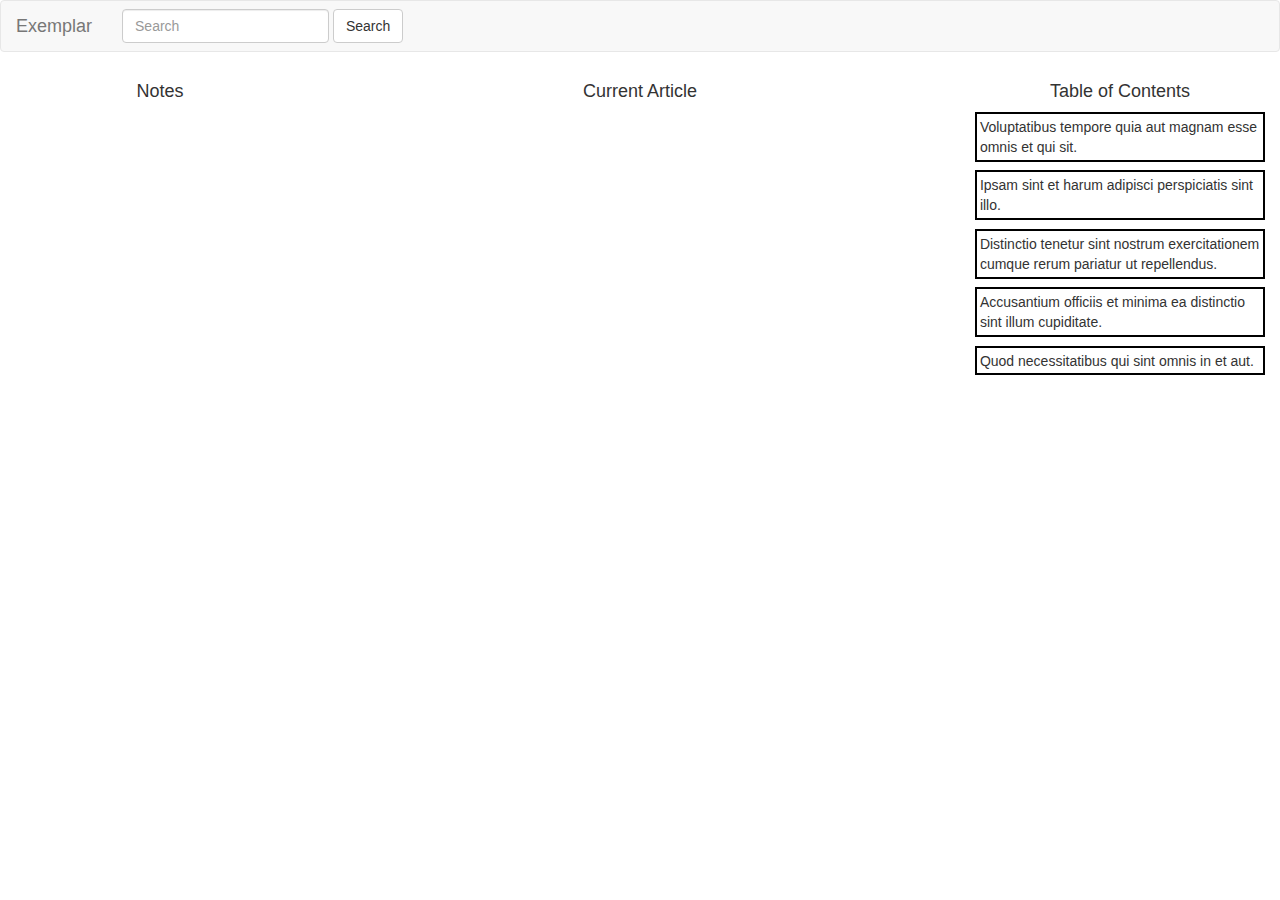
==== index.html @ b188814c "initial front end" ====
<!DOCTYPE html>
<html>
  <head>
    <meta charset="utf-8">
    <title>My Prowess</title>

    <!-- materialize link -->
    <link rel="stylesheet" href="https://maxcdn.bootstrapcdn.com/bootstrap/3.3.7/css/bootstrap.min.css">
    <link rel="stylesheet" href="./assets/css/style.css">

  </head>
  <body>
    <!-- navbar -->
    <nav class="navbar navbar-default">
      <div class="container-fluid">
        <!-- Brand and toggle get grouped for better mobile display -->
        <div class="navbar-header">
          <button type="button" class="navbar-toggle collapsed" data-toggle="collapse" data-target="#bs-example-navbar-collapse-1" aria-expanded="false">
            <span class="sr-only">Toggle navigation</span>
            <span class="icon-bar"></span>
            <span class="icon-bar"></span>
            <span class="icon-bar"></span>
          </button>
          <a class="navbar-brand" href="#">Exemplar</a>
        </div>

        <!-- Collect the nav links, forms, and other content for toggling -->
        <div class="collapse navbar-collapse" id="bs-example-navbar-collapse-1">
          
          <form class="navbar-form navbar-left">
            <div class="form-group">
              <input type="text" class="form-control" placeholder="Search">
            </div>
            <button type="submit" class="btn btn-default">Search</button>
          </form>

        </div><!-- /.navbar-collapse -->
      </div><!-- /.container-fluid -->
    </nav>

    <div class="container-fluid">
      <!-- navbar -->
      <div class="row">
        <div id='notes' class="col-md-3">
          <h4 class='text-center'>Notes</h4>
        </div>

        <div id='article-current' class="col-md-6">
          <h4 class='text-center'>Current Article</h4>
        </div>

        <div id='article-list' class="col-md-3">
          <h4 class='text-center'>Table of Contents</h4>
        </div>
      </div>
    </div><!-- container div -->

    <script
      src="http://code.jquery.com/jquery-2.2.4.min.js"
      integrity="sha256-BbhdlvQf/xTY9gja0Dq3HiwQF8LaCRTXxZKRutelT44="
      crossorigin="anonymous">
    </script>
    <script src="https://maxcdn.bootstrapcdn.com/bootstrap/3.3.7/js/bootstrap.min.js" charset="utf-8"></script>
    <script src="./assets/js/faker.min.js" charset="utf-8"></script>
    <script src="./assets/js/annotator-full.min.js" charset="utf-8"></script>
    <script src="./assets/js/app.js" charset="utf-8"></script>

  </body>
</html>
---- assets/css/style.css ----
#article-list {
  height: 100%;
}

.article-title {
  border: solid 2px black;
  min-height: 10%;
  margin-bottom: 3%;
  padding: 1%;
}

.article-title:hover {
  background-color: rgb(242, 163, 80);
  cursor: hand;
  cursor: pointer;
}
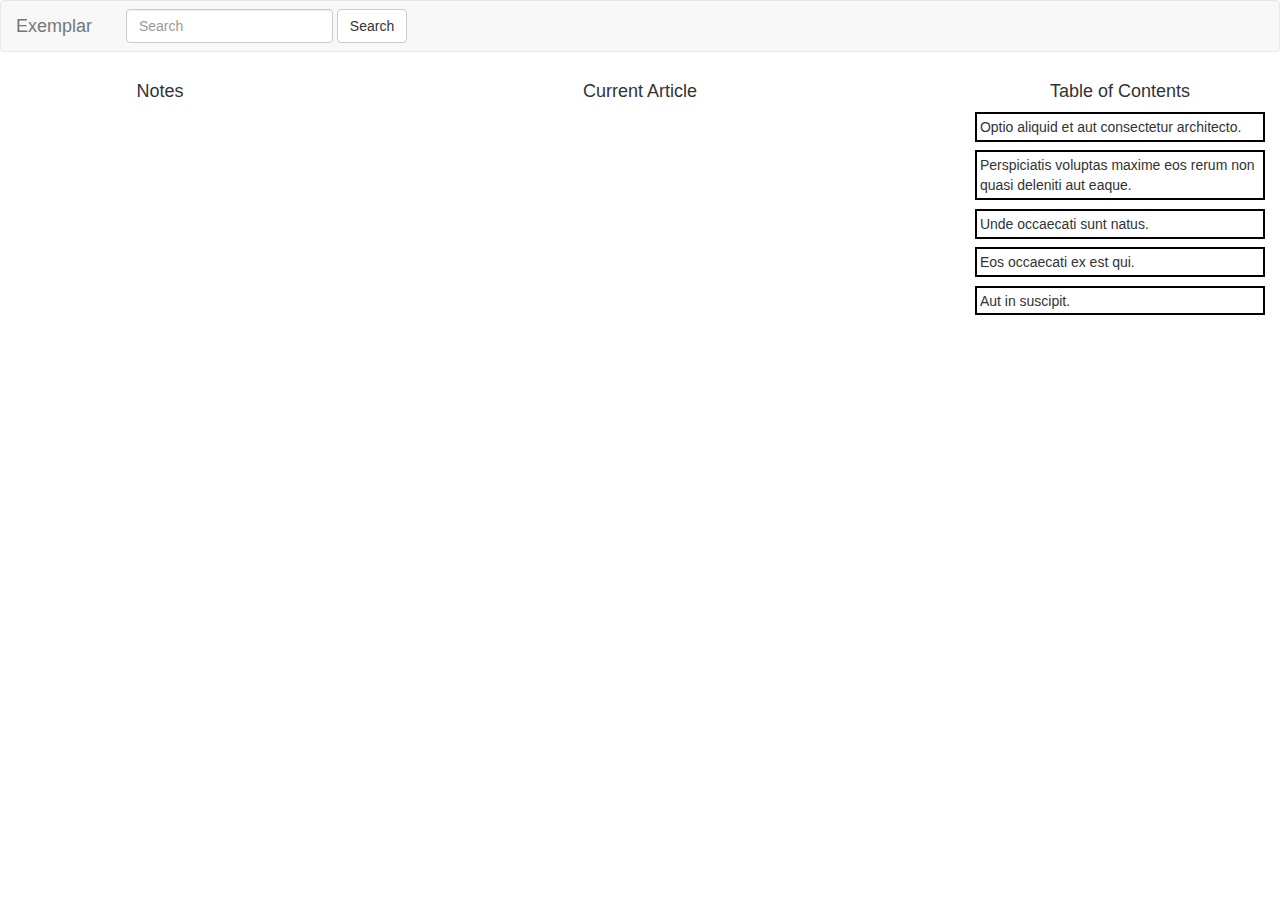
==== commit d4b22a58: "adding youtube updates to files" ====
--- a/index.html
+++ b/index.html
@@ -7,6 +7,9 @@
     <!-- materialize link -->
     <link rel="stylesheet" href="https://maxcdn.bootstrapcdn.com/bootstrap/3.3.7/css/bootstrap.min.css">
     <link rel="stylesheet" href="./assets/css/style.css">
+     <script src="https://apis.google.com/js/api.js"></script><!--**********-->
+    <script src="https://apis.google.com/js/platform.js?onload=onLoadCallback" async defer></script>
+
 
   </head>
   <body>
@@ -29,9 +32,10 @@
           
           <form class="navbar-form navbar-left">
             <div class="form-group">
+            <label for="input"></label>
               <input type="text" class="form-control" placeholder="Search">
             </div>
-            <button type="submit" class="btn btn-default">Search</button>
+            <button id="newButton"  type="submit" class="btn btn-default">Search</button>
           </form>
 
         </div><!-- /.navbar-collapse -->
@@ -47,8 +51,19 @@
 
         <div id='article-current' class="col-md-6">
           <h4 class='text-center'>Current Article</h4>
+        
+        <!--<form>
+        <div class="form-group">
+              <label for="comment-input">Search for Videos Related to Your Subject or Author</label>
+                <textarea class="form-control" id="subject-input" rows="1"></textarea>
+            <button id="newButton" class="btn btn-default">Submit</button>
+          </div>
+        </form>-->
+
+        <div id="player"></div>
+       
         </div>
-
+        
         <div id='article-list' class="col-md-3">
           <h4 class='text-center'>Table of Contents</h4>
         </div>
@@ -65,5 +80,6 @@
     <script src="./assets/js/annotator-full.min.js" charset="utf-8"></script>
     <script src="./assets/js/app.js" charset="utf-8"></script>
 
+
   </body>
 </html>
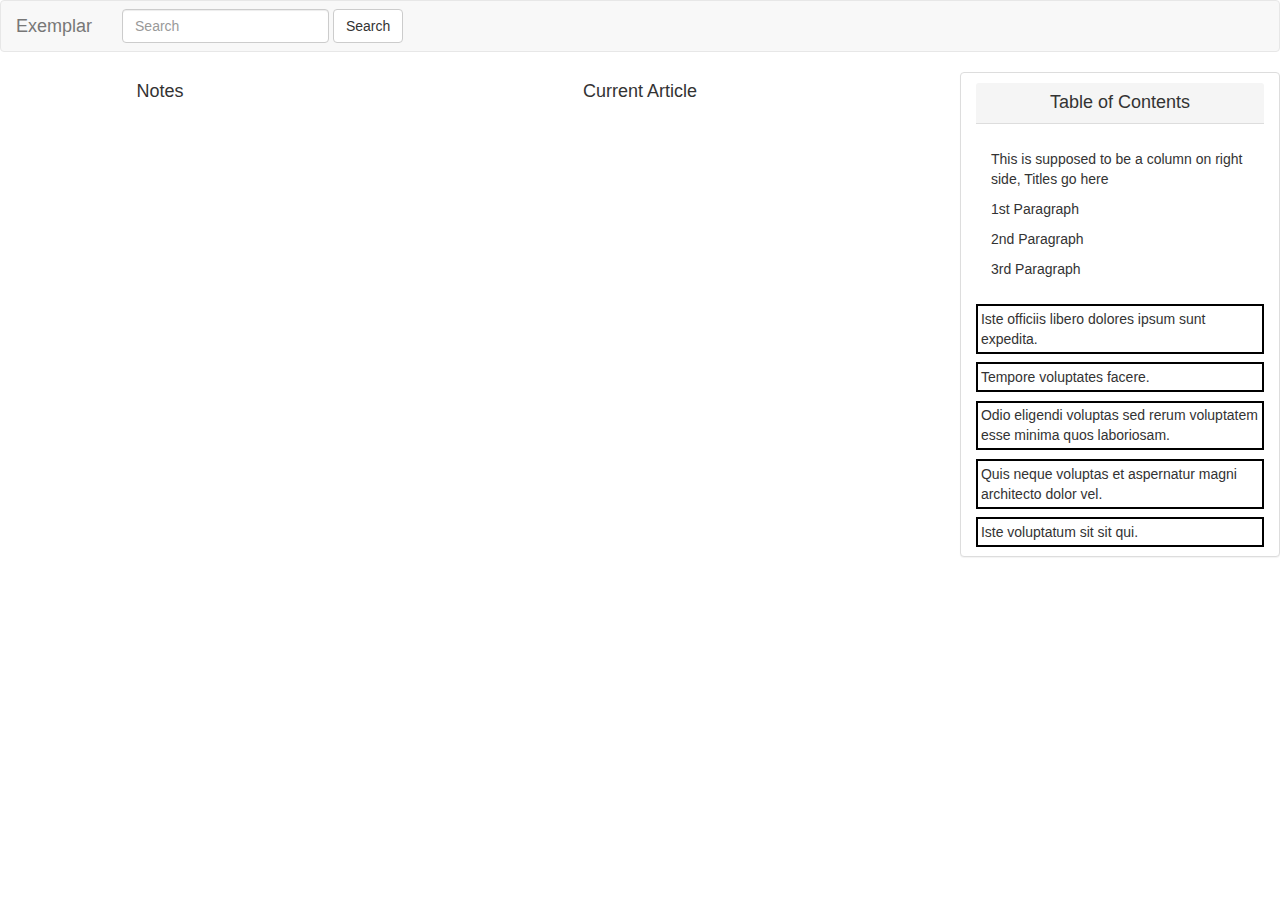
==== commit f13d8eea: "added panel to table of contents" ====
--- a/index.html
+++ b/index.html
@@ -7,9 +7,6 @@
     <!-- materialize link -->
     <link rel="stylesheet" href="https://maxcdn.bootstrapcdn.com/bootstrap/3.3.7/css/bootstrap.min.css">
     <link rel="stylesheet" href="./assets/css/style.css">
-     <script src="https://apis.google.com/js/api.js"></script><!--**********-->
-    <script src="https://apis.google.com/js/platform.js?onload=onLoadCallback" async defer></script>
-
 
   </head>
   <body>
@@ -29,13 +26,12 @@
 
         <!-- Collect the nav links, forms, and other content for toggling -->
         <div class="collapse navbar-collapse" id="bs-example-navbar-collapse-1">
-          
+
           <form class="navbar-form navbar-left">
             <div class="form-group">
-            <label for="input"></label>
               <input type="text" class="form-control" placeholder="Search">
             </div>
-            <button id="newButton"  type="submit" class="btn btn-default">Search</button>
+            <button type="submit" class="btn btn-default">Search</button>
           </form>
 
         </div><!-- /.navbar-collapse -->
@@ -51,21 +47,17 @@
 
         <div id='article-current' class="col-md-6">
           <h4 class='text-center'>Current Article</h4>
-        
-        <!--<form>
-        <div class="form-group">
-              <label for="comment-input">Search for Videos Related to Your Subject or Author</label>
-                <textarea class="form-control" id="subject-input" rows="1"></textarea>
-            <button id="newButton" class="btn btn-default">Submit</button>
-          </div>
-        </form>-->
+        </div>
 
-        <div id="player"></div>
-       
-        </div>
-        
-        <div id='article-list' class="col-md-3">
-          <h4 class='text-center'>Table of Contents</h4>
+        <div id='article-list' class="col-md-3 panel panel-default">
+          <h4 class='text-center panel-heading'>Table of Contents</h4>
+          <div class="panel-body">
+              <p>This is supposed to be a column on right side, Titles go here</p>
+              <p>1st Paragraph</p>
+              <p>2nd Paragraph</p>
+              <p>3rd Paragraph</p>
+            </div>
+
         </div>
       </div>
     </div><!-- container div -->
@@ -80,6 +72,5 @@
     <script src="./assets/js/annotator-full.min.js" charset="utf-8"></script>
     <script src="./assets/js/app.js" charset="utf-8"></script>
 
-
   </body>
 </html>
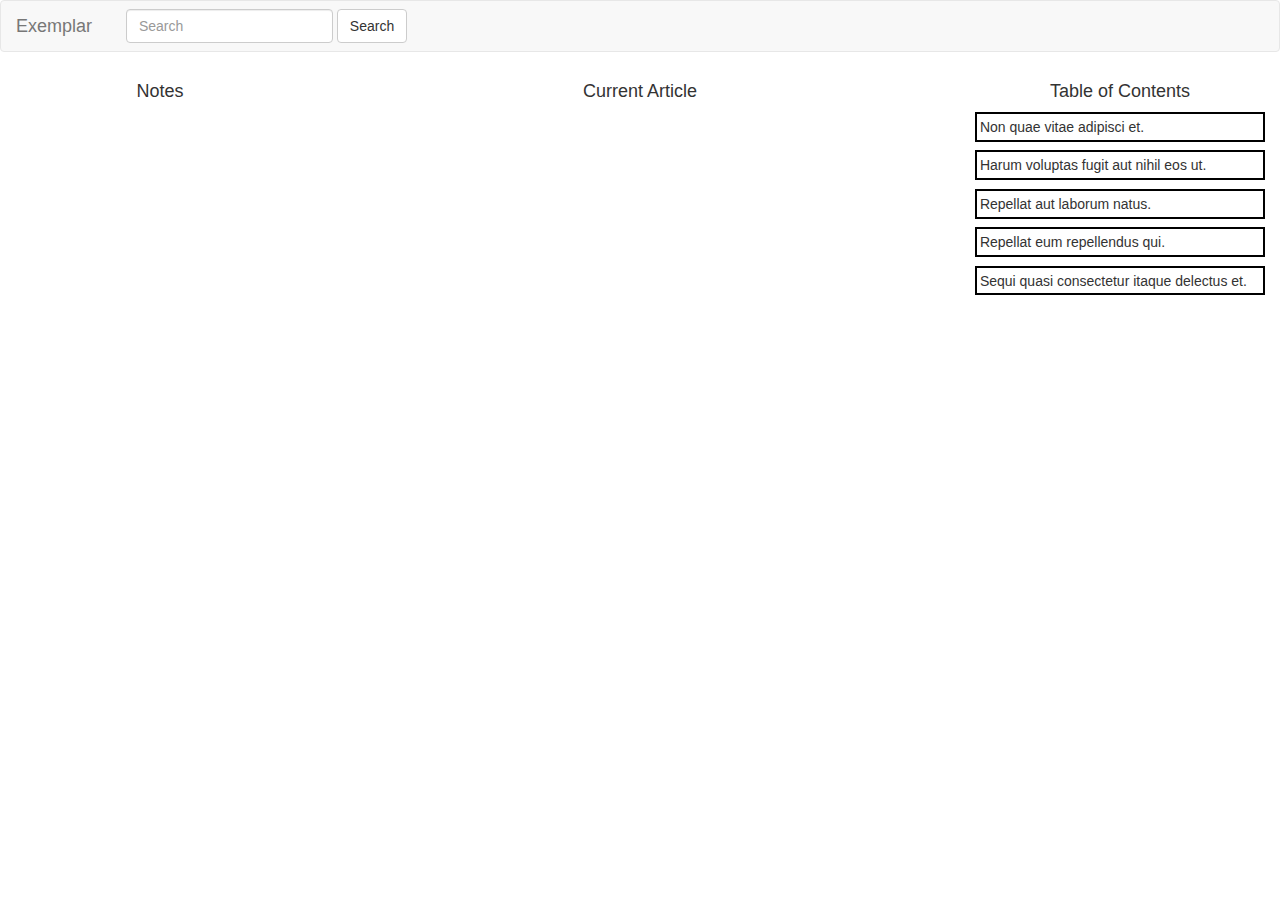
==== commit 08de4ad0: "Merge branch 'master' of https://github.com/dannynhois/exemplar" ====
--- a/index.html
+++ b/index.html
@@ -7,6 +7,9 @@
     <!-- materialize link -->
     <link rel="stylesheet" href="https://maxcdn.bootstrapcdn.com/bootstrap/3.3.7/css/bootstrap.min.css">
     <link rel="stylesheet" href="./assets/css/style.css">
+     <script src="https://apis.google.com/js/api.js"></script><!--**********-->
+    <script src="https://apis.google.com/js/platform.js?onload=onLoadCallback" async defer></script>
+
 
   </head>
   <body>
@@ -26,12 +29,13 @@
 
         <!-- Collect the nav links, forms, and other content for toggling -->
         <div class="collapse navbar-collapse" id="bs-example-navbar-collapse-1">
-
+          
           <form class="navbar-form navbar-left">
             <div class="form-group">
+            <label for="input"></label>
               <input type="text" class="form-control" placeholder="Search">
             </div>
-            <button type="submit" class="btn btn-default">Search</button>
+            <button id="newButton"  type="submit" class="btn btn-default">Search</button>
           </form>
 
         </div><!-- /.navbar-collapse -->
@@ -47,17 +51,21 @@
 
         <div id='article-current' class="col-md-6">
           <h4 class='text-center'>Current Article</h4>
+        
+        <!--<form>
+        <div class="form-group">
+              <label for="comment-input">Search for Videos Related to Your Subject or Author</label>
+                <textarea class="form-control" id="subject-input" rows="1"></textarea>
+            <button id="newButton" class="btn btn-default">Submit</button>
+          </div>
+        </form>-->
+
+        <div id="player"></div>
+       
         </div>
-
-        <div id='article-list' class="col-md-3 panel panel-default">
-          <h4 class='text-center panel-heading'>Table of Contents</h4>
-          <div class="panel-body">
-              <p>This is supposed to be a column on right side, Titles go here</p>
-              <p>1st Paragraph</p>
-              <p>2nd Paragraph</p>
-              <p>3rd Paragraph</p>
-            </div>
-
+        
+        <div id='article-list' class="col-md-3">
+          <h4 class='text-center'>Table of Contents</h4>
         </div>
       </div>
     </div><!-- container div -->
@@ -72,5 +80,6 @@
     <script src="./assets/js/annotator-full.min.js" charset="utf-8"></script>
     <script src="./assets/js/app.js" charset="utf-8"></script>
 
+
   </body>
 </html>
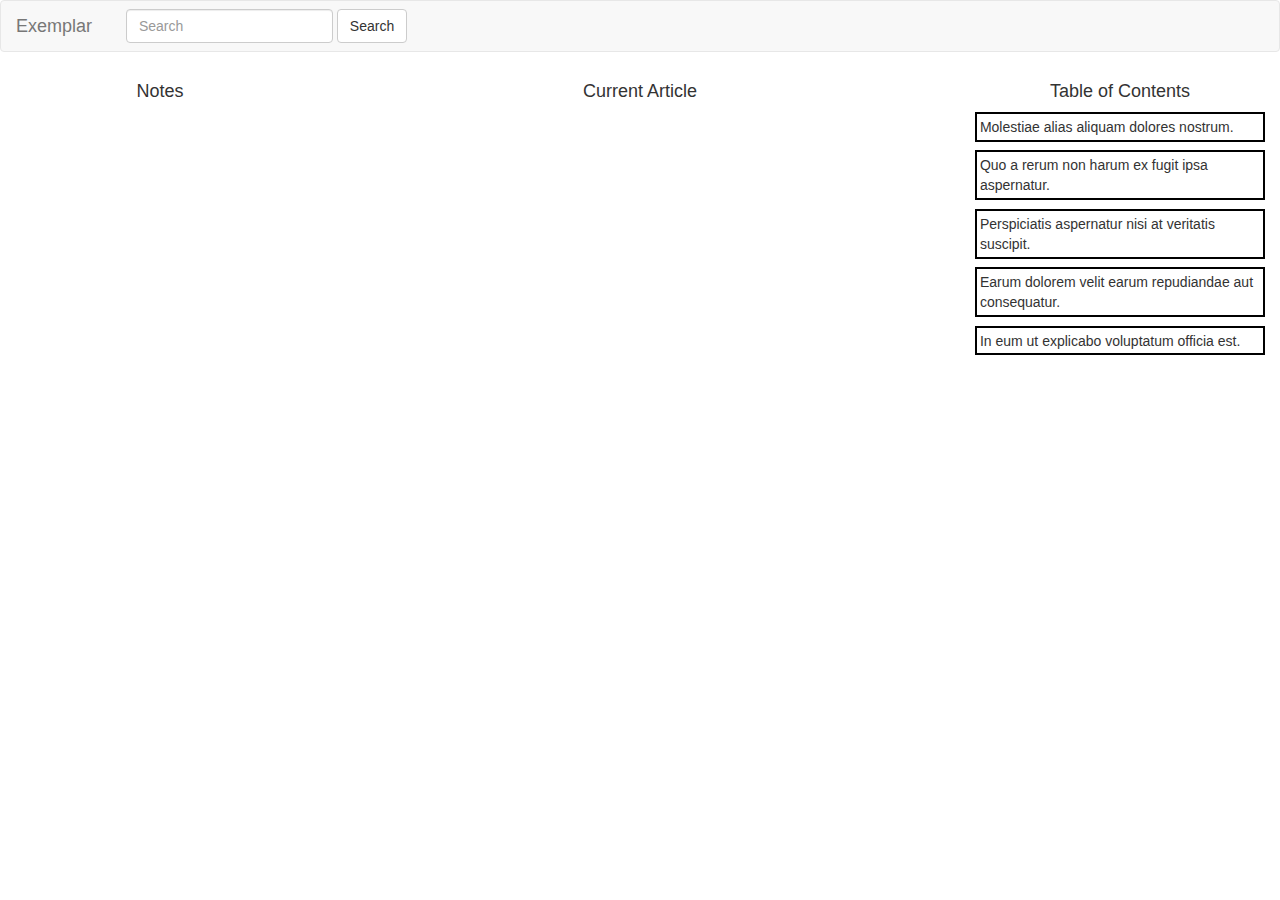
==== commit d1227be0: "added youtube search to the page in the current article section" ====
--- a/index.html
+++ b/index.html
@@ -35,7 +35,7 @@
             <label for="input"></label>
               <input type="text" class="form-control" placeholder="Search">
             </div>
-            <button id="newButton"  type="submit" class="btn btn-default">Search</button>
+            <button id="searchButton"  type="submit" class="btn btn-default">Search</button>
           </form>
 
         </div><!-- /.navbar-collapse -->
@@ -51,17 +51,8 @@
 
         <div id='article-current' class="col-md-6">
           <h4 class='text-center'>Current Article</h4>
-        
-        <!--<form>
-        <div class="form-group">
-              <label for="comment-input">Search for Videos Related to Your Subject or Author</label>
-                <textarea class="form-control" id="subject-input" rows="1"></textarea>
-            <button id="newButton" class="btn btn-default">Submit</button>
-          </div>
-        </form>-->
-
-        <div id="player"></div>
-       
+          <!--below div adds iframe-->
+          <div id="ytNew"></div>
         </div>
         
         <div id='article-list' class="col-md-3">
--- a/assets/css/style.css
+++ b/assets/css/style.css
@@ -14,3 +14,11 @@
   cursor: hand;
   cursor: pointer;
 }
+
+iframe {
+    width: 480px;
+    height: 270px;
+    margin: 0 auto;
+    background-color: #777;
+    display:block;
+}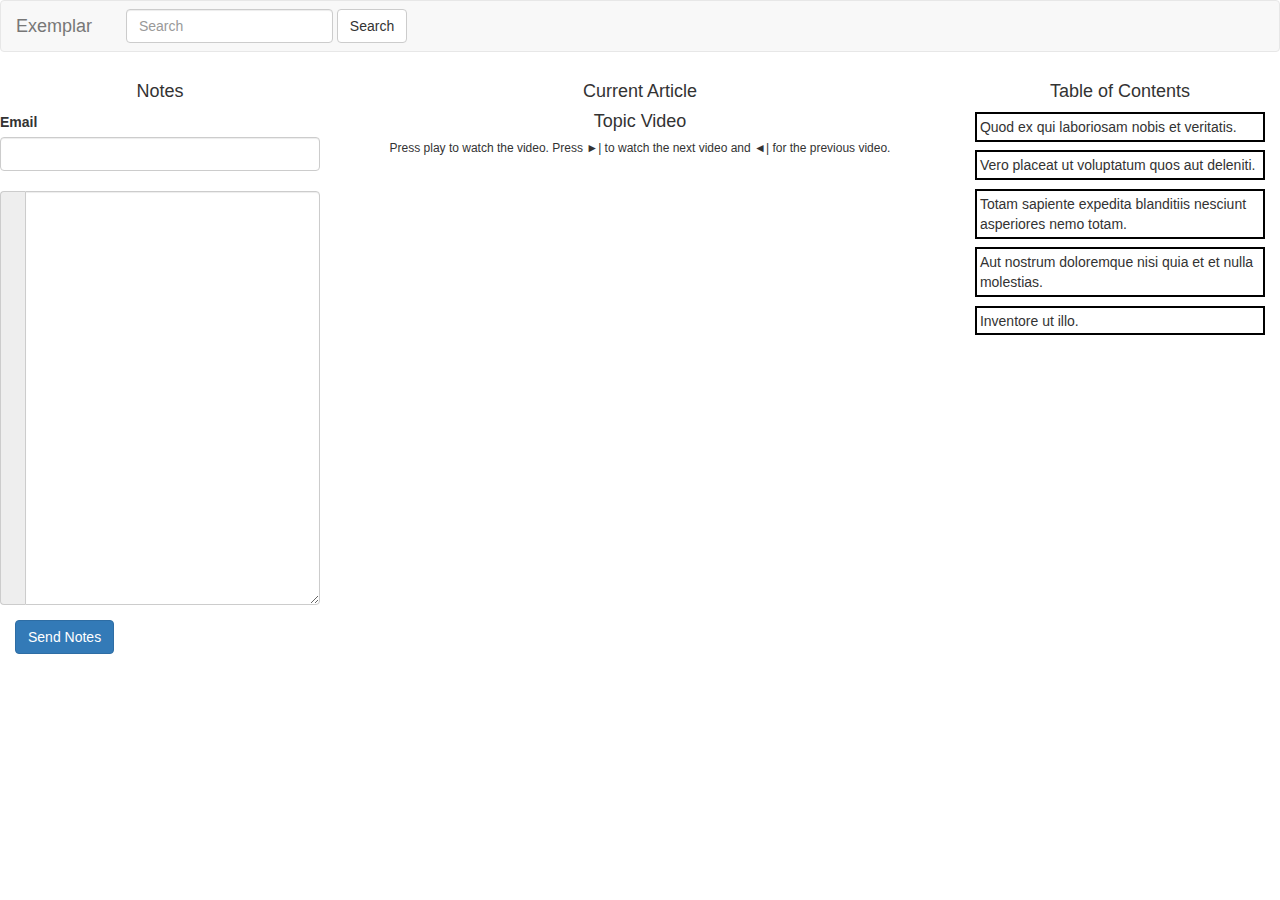
==== commit 67884ede: "edited css to align text, edited Current Article so both article and video can be seen at the same t" ====
--- a/index.html
+++ b/index.html
@@ -45,14 +45,31 @@
     <div class="container-fluid">
       <!-- navbar -->
       <div class="row">
-        <div id='notes' class="col-md-3">
+         <div id='notes' class="col-md-3">
           <h4 class='text-center'>Notes</h4>
+          <form id="notes" action="mailto:???" method="post" enctype="text/plain">
+            <div class="form-group row">
+              <label for="email-input" class="col-2 col-form-label">Email</label>
+                <div class="col-10">
+                  <input class="form-control" type="email">
+                </div>
+              <br>
+                <div class="input-group">
+                    <span class="input-group-addon"></span>
+                    <textarea class="form-control" rows="20" id="comment"></textarea>
+                </div>
+            </div> 
+            <button type="submit" class="btn btn-primary">Send Notes</button>
+          </form>
         </div>
 
-        <div id='article-current' class="col-md-6">
-          <h4 class='text-center'>Current Article</h4>
-          <!--below div adds iframe-->
-          <div id="ytNew"></div>
+        <div class="col-md-6">
+          <h4>Current Article</h4>
+          <p id="article-current">
+          <!--below p adds iframe-->
+          <h4>Topic Video</h4>
+          <p id="ytNew"></p>
+          <h6>Press play to watch the video. Press ►| to watch the next video and ◄| for the previous video.</h6>
         </div>
         
         <div id='article-list' class="col-md-3">
--- a/assets/css/style.css
+++ b/assets/css/style.css
@@ -21,4 +21,7 @@
     margin: 0 auto;
     background-color: #777;
     display:block;
+}
+h4, h6 {
+  text-align: center;
 }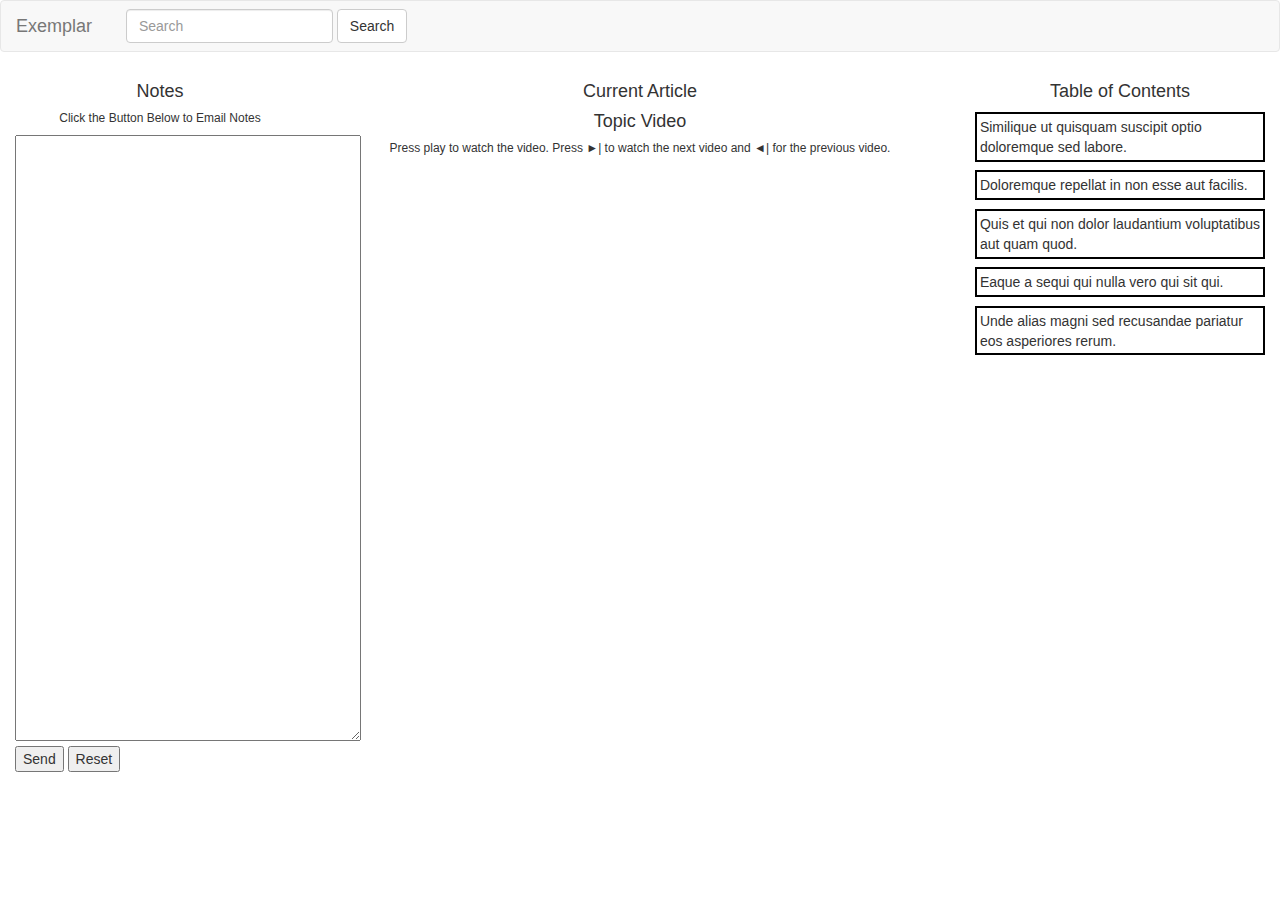
==== commit fbef5a4c: "updated notes" ====
--- a/index.html
+++ b/index.html
@@ -47,20 +47,13 @@
       <div class="row">
          <div id='notes' class="col-md-3">
           <h4 class='text-center'>Notes</h4>
-          <form id="notes" action="mailto:???" method="post" enctype="text/plain">
-            <div class="form-group row">
-              <label for="email-input" class="col-2 col-form-label">Email</label>
-                <div class="col-10">
-                  <input class="form-control" type="email">
-                </div>
-              <br>
-                <div class="input-group">
-                    <span class="input-group-addon"></span>
-                    <textarea class="form-control" rows="20" id="comment"></textarea>
-                </div>
-            </div> 
-            <button type="submit" class="btn btn-primary">Send Notes</button>
-          </form>
+          <form id="contact" action="mailto:your email" method="post" enctype="text/plain">
+          <h6>Click the Button Below to Email Notes</h6>
+            <textarea class="formfield" type="text" name="notes" rows="30" cols="40">
+            </textarea>
+            <input type="submit" value="Send">
+            <input type="reset" value="Reset">
+          </form>         
         </div>
 
         <div class="col-md-6">
